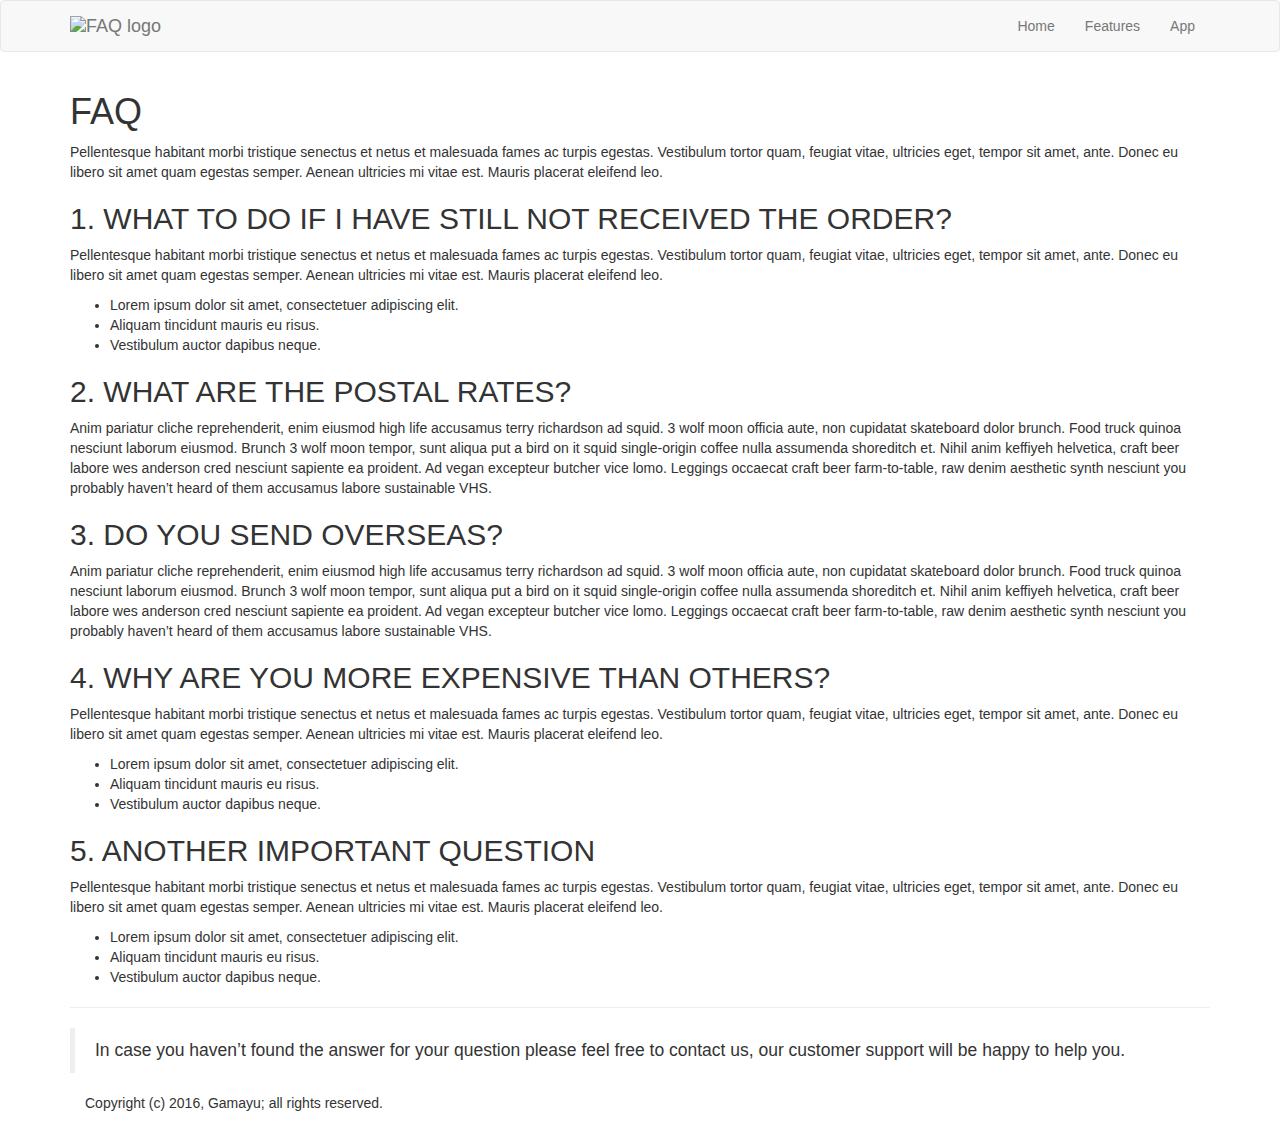
==== faq/index.html @ 1cbcae28 "initial version" ====
<!DOCTYPE html>
<html lang="en">

  <head>
  <meta charset="utf-8">
  <meta name="robots" content="all,follow">
  <meta name="googlebot" content="index,follow,snippet,archive">
  <meta name="viewport" content="width=device-width, initial-scale=1">

  <title>FAQ</title>

  <meta name="author" content="" />
  <meta name="keywords" content="">

  

  <meta name="generator" content="Hugo 0.17" />

  <link href='//fonts.googleapis.com/css?family=Roboto:400,100,100italic,300,300italic,500,700,800' rel='stylesheet' type='text/css'>

  
  <link rel="stylesheet" href="//maxcdn.bootstrapcdn.com/font-awesome/4.3.0/css/font-awesome.min.css">
  <link rel="stylesheet" href="//maxcdn.bootstrapcdn.com/bootstrap/3.3.2/css/bootstrap.min.css">

  
  <link href="http://yap.im/css/animate.css" rel="stylesheet">

  
  
    <link href="http://yap.im/css/style.blue.css" rel="stylesheet" id="theme-stylesheet">
  


  
  <link href="http://yap.im/css/custom.css" rel="stylesheet">

  
    

  
  <link rel="shortcut icon" href="http://yap.im/img/favicon.ico" type="image/x-icon" />
  <link rel="apple-touch-icon" href="http://yap.im/img/apple-touch-icon.png" />
  

  <link href="http://yap.im/css/owl.carousel.css" rel="stylesheet">
  <link href="http://yap.im/css/owl.theme.css" rel="stylesheet">

  <link rel="alternate" href="http://yap.im/index.xml" type="application/rss+xml" title="collaboration app">

  
  <meta property="og:title" content="FAQ" />
  <meta property="og:type" content="website" />
  <meta property="og:url" content="/faq//" />
  <meta property="og:image" content="img/logo.png" />

</head>


  <body>

    <div id="all">

        <header>

          <div class="navbar-affixed-top" data-spy="affix" data-offset-top="200">

    <div class="navbar navbar-default yamm" role="navigation" id="navbar">

        <div class="container">
            <div class="navbar-header">
                <a class="navbar-brand home" href="http://yap.im/">
                    <img src="http://yap.im/img/logo.png" alt="FAQ logo" class="hidden-xs hidden-sm">
                    <img src="http://yap.im/img/logo-small.png" alt="FAQ logo" class="visible-xs visible-sm">
                    <span class="sr-only">FAQ - go to homepage</span>
                </a>
                <div class="navbar-buttons">
                    <button type="button" class="navbar-toggle btn-template-main" data-toggle="collapse" data-target="#navigation">
                        <span class="sr-only">Toggle navigation</span>
                        <i class="fa fa-align-justify"></i>
                    </button>
                </div>
            </div>
            

            <div class="navbar-collapse collapse" id="navigation">
                <ul class="nav navbar-nav navbar-right">
                    
                    <li class="dropdown">
                        <a href="/">Home</a>
                    </li>
                    
                    <li class="dropdown">
                        <a href="/faq/">Features</a>
                    </li>
                    
                    <li class="dropdown">
                        <a href="https://app.yap.im">App</a>
                    </li>
                    
                </ul>
            </div>
            

            <div class="collapse clearfix" id="search">

                <form class="navbar-form" role="search">
                    <div class="input-group">
                        <input type="text" class="form-control" placeholder="Search">
                        <span class="input-group-btn">

                    <button type="submit" class="btn btn-template-main"><i class="fa fa-search"></i></button>

                </span>
                    </div>
                </form>

            </div>
            

        </div>
    </div>
    

</div>




        </header>

        <div id="heading-breadcrumbs">
    <div class="container">
        <div class="row">
            <div class="col-md-12">
                <h1>FAQ</h1>
            </div>
        </div>
    </div>
</div>


        <div id="content">
            

            <div class="container">

                <div class="row">

                    <div class="col-md-12">

                        <div>
                          

<p>Pellentesque habitant morbi tristique senectus et netus et malesuada fames ac turpis egestas. Vestibulum tortor quam, feugiat vitae, ultricies eget, tempor sit amet, ante. Donec eu libero sit amet quam egestas semper. Aenean ultricies mi vitae est. Mauris placerat eleifend leo.</p>

<h2 id="1-what-to-do-if-i-have-still-not-received-the-order">1. WHAT TO DO IF I HAVE STILL NOT RECEIVED THE ORDER?</h2>

<p>Pellentesque habitant morbi tristique senectus et netus et malesuada fames ac turpis egestas. Vestibulum tortor quam, feugiat vitae, ultricies eget, tempor sit amet, ante. Donec eu libero sit amet quam egestas semper. Aenean ultricies mi vitae est. Mauris placerat eleifend leo.</p>

<ul>
<li>Lorem ipsum dolor sit amet, consectetuer adipiscing elit.</li>
<li>Aliquam tincidunt mauris eu risus.</li>
<li>Vestibulum auctor dapibus neque.</li>
</ul>

<h2 id="2-what-are-the-postal-rates">2. WHAT ARE THE POSTAL RATES?</h2>

<p>Anim pariatur cliche reprehenderit, enim eiusmod high life accusamus terry richardson ad squid. 3 wolf moon officia aute, non cupidatat skateboard dolor brunch. Food truck quinoa nesciunt laborum eiusmod. Brunch 3 wolf moon tempor, sunt aliqua put a bird on it squid single-origin coffee nulla assumenda shoreditch et. Nihil anim keffiyeh helvetica, craft beer labore wes anderson cred nesciunt sapiente ea proident. Ad vegan excepteur butcher vice lomo. Leggings occaecat craft beer farm-to-table, raw denim aesthetic synth nesciunt you probably haven&rsquo;t heard of them accusamus labore sustainable VHS.</p>

<h2 id="3-do-you-send-overseas">3. DO YOU SEND OVERSEAS?</h2>

<p>Anim pariatur cliche reprehenderit, enim eiusmod high life accusamus terry richardson ad squid. 3 wolf moon officia aute, non cupidatat skateboard dolor brunch. Food truck quinoa nesciunt laborum eiusmod. Brunch 3 wolf moon tempor, sunt aliqua put a bird on it squid single-origin coffee nulla assumenda shoreditch et. Nihil anim keffiyeh helvetica, craft beer labore wes anderson cred nesciunt sapiente ea proident. Ad vegan excepteur butcher vice lomo. Leggings occaecat craft beer farm-to-table, raw denim aesthetic synth nesciunt you probably haven&rsquo;t heard of them accusamus labore sustainable VHS.</p>

<h2 id="4-why-are-you-more-expensive-than-others">4. WHY ARE YOU MORE EXPENSIVE THAN OTHERS?</h2>

<p>Pellentesque habitant morbi tristique senectus et netus et malesuada fames ac turpis egestas. Vestibulum tortor quam, feugiat vitae, ultricies eget, tempor sit amet, ante. Donec eu libero sit amet quam egestas semper. Aenean ultricies mi vitae est. Mauris placerat eleifend leo.</p>

<ul>
<li>Lorem ipsum dolor sit amet, consectetuer adipiscing elit.</li>
<li>Aliquam tincidunt mauris eu risus.</li>
<li>Vestibulum auctor dapibus neque.</li>
</ul>

<h2 id="5-another-important-question">5. ANOTHER IMPORTANT QUESTION</h2>

<p>Pellentesque habitant morbi tristique senectus et netus et malesuada fames ac turpis egestas. Vestibulum tortor quam, feugiat vitae, ultricies eget, tempor sit amet, ante. Donec eu libero sit amet quam egestas semper. Aenean ultricies mi vitae est. Mauris placerat eleifend leo.</p>

<ul>
<li>Lorem ipsum dolor sit amet, consectetuer adipiscing elit.</li>
<li>Aliquam tincidunt mauris eu risus.</li>
<li>Vestibulum auctor dapibus neque.</li>
</ul>

<hr />

<blockquote>
<p>In case you haven&rsquo;t found the answer for your question please feel free to contact us, our customer support will be happy to help you.</p>
</blockquote>

                        </div>

                    </div>

                </div>
                

            </div>
            

            
        </div>
        

        







<div id="copyright">
    <div class="container">
        <div class="col-md-12">
            
            <p class="pull-left">Copyright (c) 2016, Gamayu; all rights reserved.</p>
            
            <p class="pull-right">
            </p>
        </div>
    </div>
</div>





    </div>
    

    
<script src="//ajax.googleapis.com/ajax/libs/jquery/1.11.0/jquery.min.js"></script>
<script src="//maxcdn.bootstrapcdn.com/bootstrap/3.3.2/js/bootstrap.min.js"></script>

<script src="//cdnjs.cloudflare.com/ajax/libs/jquery-cookie/1.4.1/jquery.cookie.min.js"></script>
<script src="//cdnjs.cloudflare.com/ajax/libs/waypoints/2.0.5/waypoints.min.js"></script>
<script src="//cdnjs.cloudflare.com/ajax/libs/Counter-Up/1.0/jquery.counterup.min.js"></script>
<script src="//cdnjs.cloudflare.com/ajax/libs/jquery-parallax/1.1.3/jquery-parallax.js"></script>
<script src="//maps.googleapis.com/maps/api/js?v=3.exp"></script>
<script src="http://yap.im/js/hpneo.gmaps.js"></script>
<script src="http://yap.im/js/gmaps.init.js"></script>
<script src="http://yap.im/js/front.js"></script>


<script src="http://yap.im/js/owl.carousel.min.js"></script>


  </body>
</html>
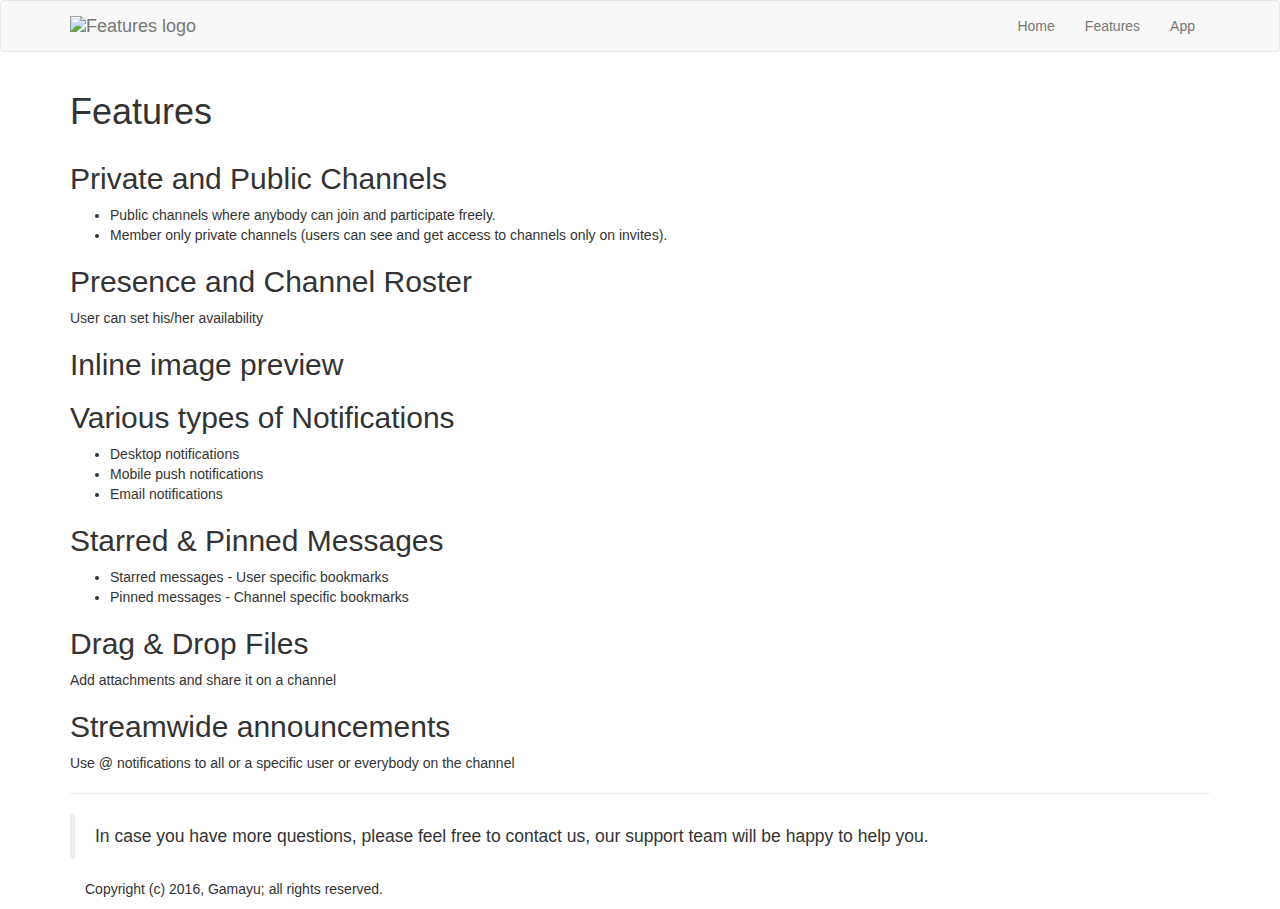
==== commit fa9e5619: "updated faq" ====
--- a/faq/index.html
+++ b/faq/index.html
@@ -7,7 +7,7 @@
   <meta name="googlebot" content="index,follow,snippet,archive">
   <meta name="viewport" content="width=device-width, initial-scale=1">
 
-  <title>FAQ</title>
+  <title>Features</title>
 
   <meta name="author" content="" />
   <meta name="keywords" content="">
@@ -48,7 +48,7 @@
   <link rel="alternate" href="http://yap.im/index.xml" type="application/rss+xml" title="collaboration app">
 
   
-  <meta property="og:title" content="FAQ" />
+  <meta property="og:title" content="Features" />
   <meta property="og:type" content="website" />
   <meta property="og:url" content="/faq//" />
   <meta property="og:image" content="img/logo.png" />
@@ -69,9 +69,9 @@
         <div class="container">
             <div class="navbar-header">
                 <a class="navbar-brand home" href="http://yap.im/">
-                    <img src="http://yap.im/img/logo.png" alt="FAQ logo" class="hidden-xs hidden-sm">
-                    <img src="http://yap.im/img/logo-small.png" alt="FAQ logo" class="visible-xs visible-sm">
-                    <span class="sr-only">FAQ - go to homepage</span>
+                    <img src="http://yap.im/img/logo.png" alt="Features logo" class="hidden-xs hidden-sm">
+                    <img src="http://yap.im/img/logo-small.png" alt="Features logo" class="visible-xs visible-sm">
+                    <span class="sr-only">Features - go to homepage</span>
                 </a>
                 <div class="navbar-buttons">
                     <button type="button" class="navbar-toggle btn-template-main" data-toggle="collapse" data-target="#navigation">
@@ -132,7 +132,7 @@
     <div class="container">
         <div class="row">
             <div class="col-md-12">
-                <h1>FAQ</h1>
+                <h1>Features</h1>
             </div>
         </div>
     </div>
@@ -151,50 +151,46 @@
                         <div>
                           
 
-<p>Pellentesque habitant morbi tristique senectus et netus et malesuada fames ac turpis egestas. Vestibulum tortor quam, feugiat vitae, ultricies eget, tempor sit amet, ante. Donec eu libero sit amet quam egestas semper. Aenean ultricies mi vitae est. Mauris placerat eleifend leo.</p>
-
-<h2 id="1-what-to-do-if-i-have-still-not-received-the-order">1. WHAT TO DO IF I HAVE STILL NOT RECEIVED THE ORDER?</h2>
-
-<p>Pellentesque habitant morbi tristique senectus et netus et malesuada fames ac turpis egestas. Vestibulum tortor quam, feugiat vitae, ultricies eget, tempor sit amet, ante. Donec eu libero sit amet quam egestas semper. Aenean ultricies mi vitae est. Mauris placerat eleifend leo.</p>
+<h2 id="private-and-public-channels">Private and Public Channels</h2>
 
 <ul>
-<li>Lorem ipsum dolor sit amet, consectetuer adipiscing elit.</li>
-<li>Aliquam tincidunt mauris eu risus.</li>
-<li>Vestibulum auctor dapibus neque.</li>
+<li>Public channels where anybody can join and participate freely.</li>
+<li>Member only private channels (users can see and get access to channels only on invites).</li>
 </ul>
 
-<h2 id="2-what-are-the-postal-rates">2. WHAT ARE THE POSTAL RATES?</h2>
-
-<p>Anim pariatur cliche reprehenderit, enim eiusmod high life accusamus terry richardson ad squid. 3 wolf moon officia aute, non cupidatat skateboard dolor brunch. Food truck quinoa nesciunt laborum eiusmod. Brunch 3 wolf moon tempor, sunt aliqua put a bird on it squid single-origin coffee nulla assumenda shoreditch et. Nihil anim keffiyeh helvetica, craft beer labore wes anderson cred nesciunt sapiente ea proident. Ad vegan excepteur butcher vice lomo. Leggings occaecat craft beer farm-to-table, raw denim aesthetic synth nesciunt you probably haven&rsquo;t heard of them accusamus labore sustainable VHS.</p>
-
-<h2 id="3-do-you-send-overseas">3. DO YOU SEND OVERSEAS?</h2>
-
-<p>Anim pariatur cliche reprehenderit, enim eiusmod high life accusamus terry richardson ad squid. 3 wolf moon officia aute, non cupidatat skateboard dolor brunch. Food truck quinoa nesciunt laborum eiusmod. Brunch 3 wolf moon tempor, sunt aliqua put a bird on it squid single-origin coffee nulla assumenda shoreditch et. Nihil anim keffiyeh helvetica, craft beer labore wes anderson cred nesciunt sapiente ea proident. Ad vegan excepteur butcher vice lomo. Leggings occaecat craft beer farm-to-table, raw denim aesthetic synth nesciunt you probably haven&rsquo;t heard of them accusamus labore sustainable VHS.</p>
-
-<h2 id="4-why-are-you-more-expensive-than-others">4. WHY ARE YOU MORE EXPENSIVE THAN OTHERS?</h2>
-
-<p>Pellentesque habitant morbi tristique senectus et netus et malesuada fames ac turpis egestas. Vestibulum tortor quam, feugiat vitae, ultricies eget, tempor sit amet, ante. Donec eu libero sit amet quam egestas semper. Aenean ultricies mi vitae est. Mauris placerat eleifend leo.</p>
+<h2 id="presence-and-channel-roster">Presence and Channel Roster</h2>
+
+<p>User can set his/her availability</p>
+
+<h2 id="inline-image-preview">Inline image preview</h2>
+
+<h2 id="various-types-of-notifications">Various types of Notifications</h2>
 
 <ul>
-<li>Lorem ipsum dolor sit amet, consectetuer adipiscing elit.</li>
-<li>Aliquam tincidunt mauris eu risus.</li>
-<li>Vestibulum auctor dapibus neque.</li>
+<li>Desktop notifications</li>
+<li>Mobile push notifications</li>
+<li>Email notifications</li>
 </ul>
 
-<h2 id="5-another-important-question">5. ANOTHER IMPORTANT QUESTION</h2>
-
-<p>Pellentesque habitant morbi tristique senectus et netus et malesuada fames ac turpis egestas. Vestibulum tortor quam, feugiat vitae, ultricies eget, tempor sit amet, ante. Donec eu libero sit amet quam egestas semper. Aenean ultricies mi vitae est. Mauris placerat eleifend leo.</p>
+<h2 id="starred-pinned-messages">Starred &amp; Pinned Messages</h2>
 
 <ul>
-<li>Lorem ipsum dolor sit amet, consectetuer adipiscing elit.</li>
-<li>Aliquam tincidunt mauris eu risus.</li>
-<li>Vestibulum auctor dapibus neque.</li>
+<li>Starred messages - User specific bookmarks</li>
+<li>Pinned messages - Channel specific bookmarks</li>
 </ul>
 
+<h2 id="drag-drop-files">Drag &amp; Drop Files</h2>
+
+<p>Add attachments and share it on a channel</p>
+
+<h2 id="streamwide-announcements">Streamwide announcements</h2>
+
+<p>Use @ notifications to all or a specific user or everybody on the channel</p>
+
 <hr />
 
 <blockquote>
-<p>In case you haven&rsquo;t found the answer for your question please feel free to contact us, our customer support will be happy to help you.</p>
+<p>In case you have more questions, please feel free to contact us, our support team will be happy to help you.</p>
 </blockquote>
 
                         </div>
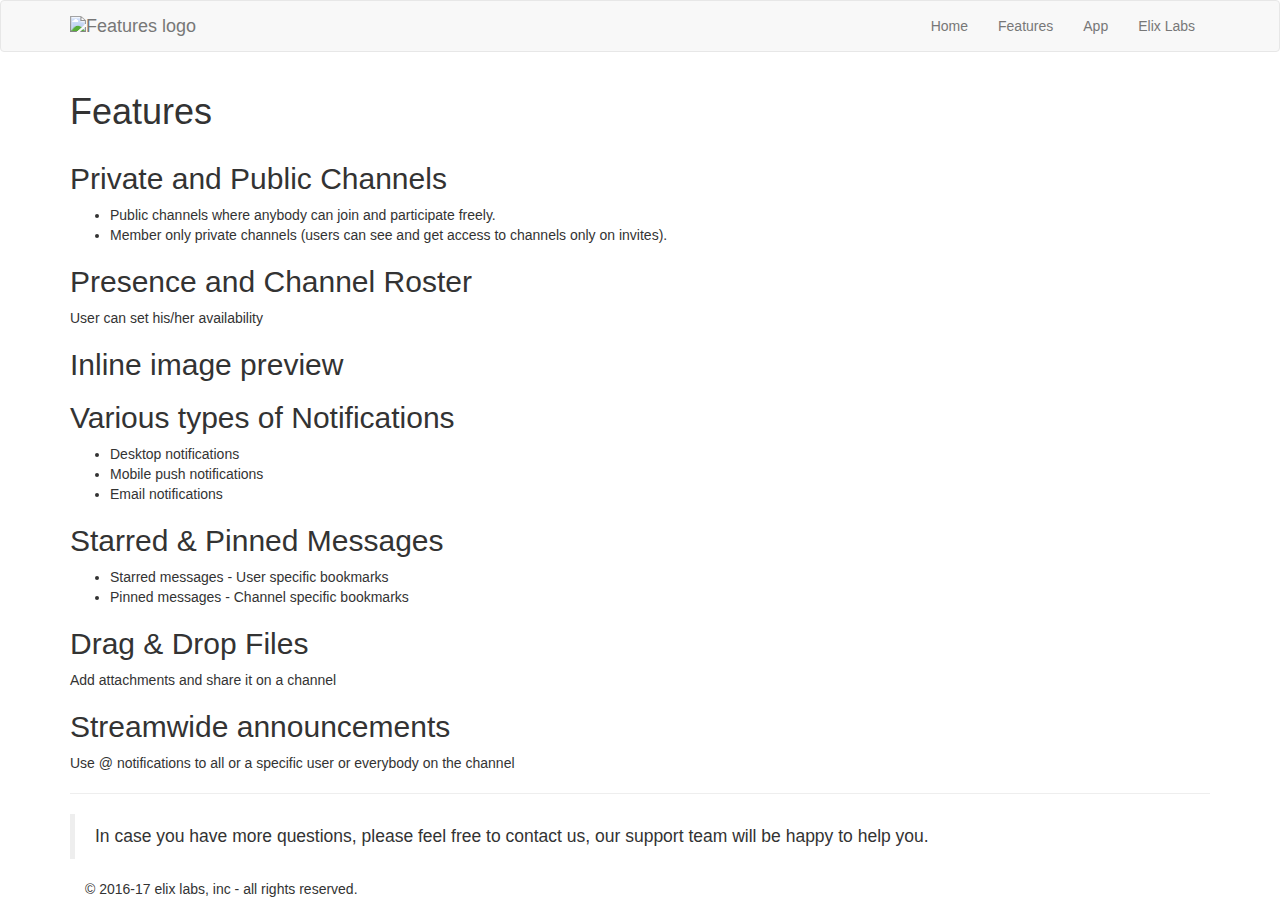
==== commit b4e17a87: "updated copyrights" ====
--- a/faq/index.html
+++ b/faq/index.html
@@ -97,6 +97,10 @@
                         <a href="https://app.yap.im">App</a>
                     </li>
                     
+                    <li class="dropdown">
+                        <a href="//elix.ai">Elix Labs</a>
+                    </li>
+                    
                 </ul>
             </div>
             
@@ -219,7 +223,7 @@
     <div class="container">
         <div class="col-md-12">
             
-            <p class="pull-left">Copyright (c) 2016, Gamayu; all rights reserved.</p>
+            <p class="pull-left">&copy; 2016-17 elix labs, inc - all rights reserved.</p>
             
             <p class="pull-right">
             </p>
